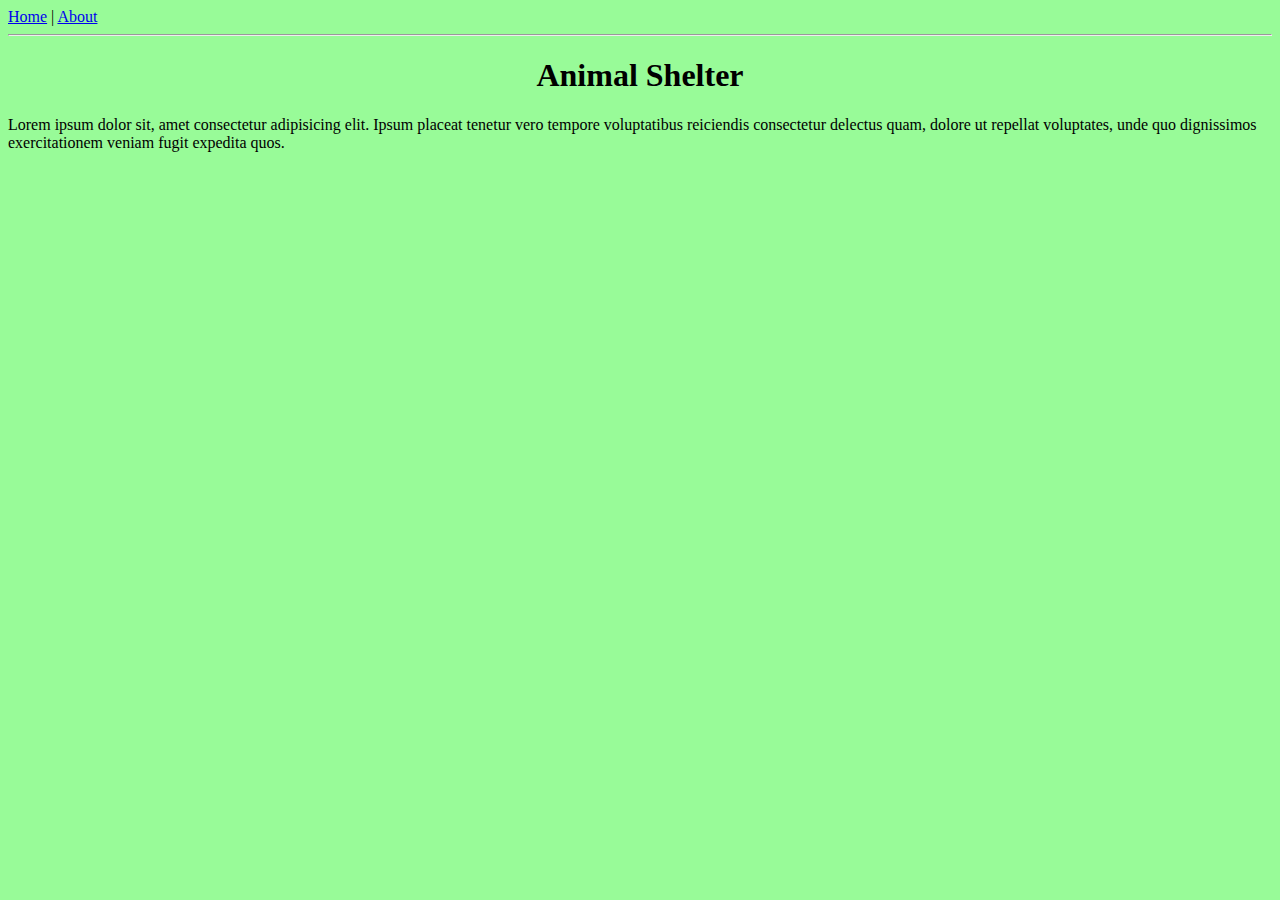
==== about.html @ 6d41b0af "new page" ====
<!DOCTYPE html>
<html lang="en">
<head>
    <meta charset="UTF-8">
    <meta name="viewport" content="width=device-width, initial-scale=1.0">
    <title>Shelter</title>
    <link rel="stylesheet" href="style.css">
</head>
<body>
    <a href="index.html">Home</a>
    <span>|</span>
    <a href="about.html">About</a>
    <hr>
    <h1>Animal Shelter</h1>
    <p>Lorem ipsum dolor sit, amet consectetur adipisicing elit. Ipsum placeat tenetur vero tempore voluptatibus reiciendis consectetur delectus quam, dolore ut repellat voluptates, unde quo dignissimos exercitationem veniam fugit expedita quos.</p>

</body>
</html>
---- style.css ----
body{
    background-color: palegreen;
}

h1{
    text-align: center;
}

ul, li{
    font-size: large;
    color: red;
    text-align: center;
}

.home-image{
    width: 250px;
    border: 3px solid black;
}
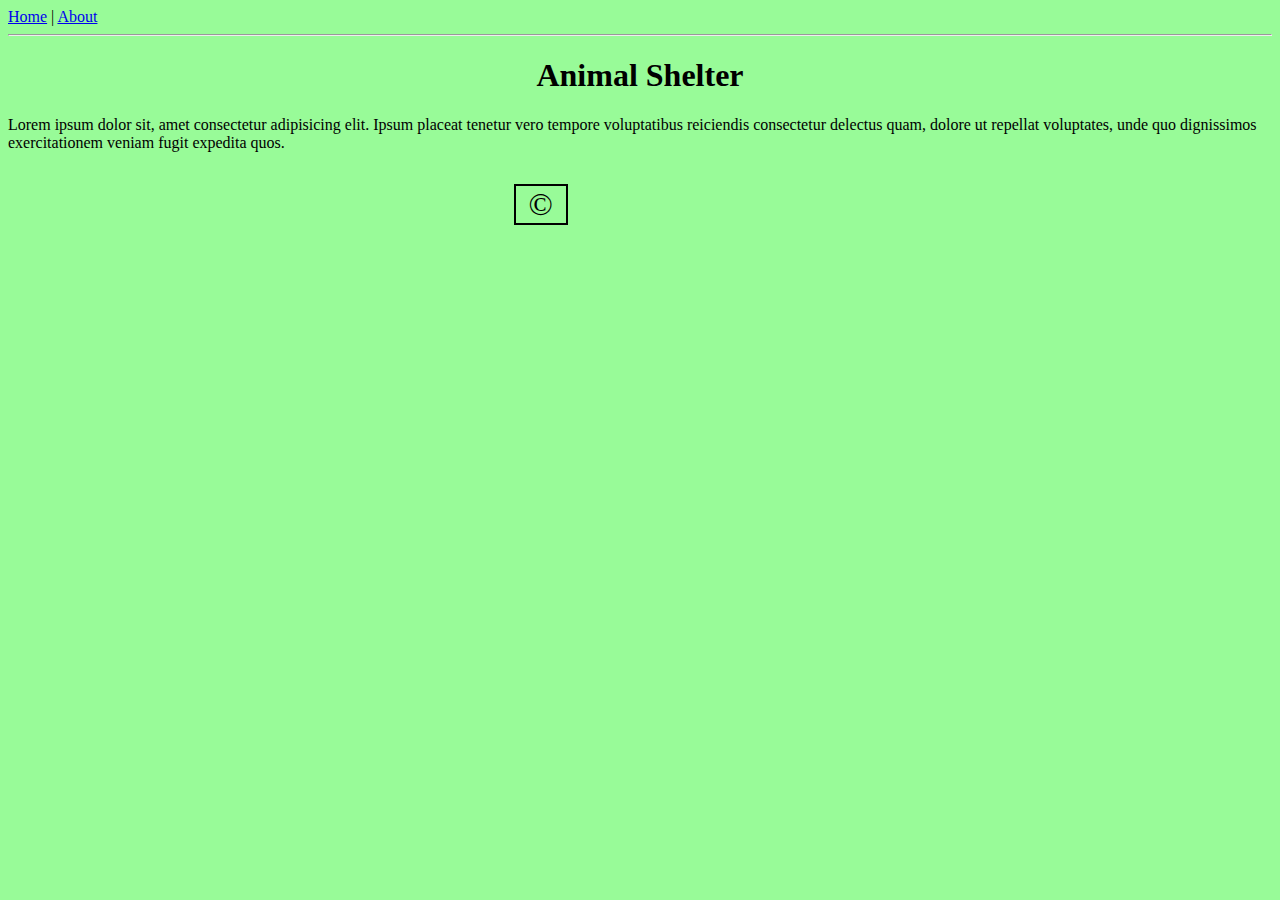
==== commit a9f78cc6: "copyright added" ====
--- a/about.html
+++ b/about.html
@@ -13,6 +13,6 @@
     <hr>
     <h1>Animal Shelter</h1>
     <p>Lorem ipsum dolor sit, amet consectetur adipisicing elit. Ipsum placeat tenetur vero tempore voluptatibus reiciendis consectetur delectus quam, dolore ut repellat voluptates, unde quo dignissimos exercitationem veniam fugit expedita quos.</p>
-
+    <p id="copyright">&copy;</p>
 </body>
 </html>--- a/style.css
+++ b/style.css
@@ -17,3 +17,10 @@
     border: 3px solid black;
 }
 
+#copyright{text-align: center;
+font-size: xx-large;
+color: black;
+border: 2px solid;
+width: 50px;
+margin-left: 40%; margin-right: 40%;
+}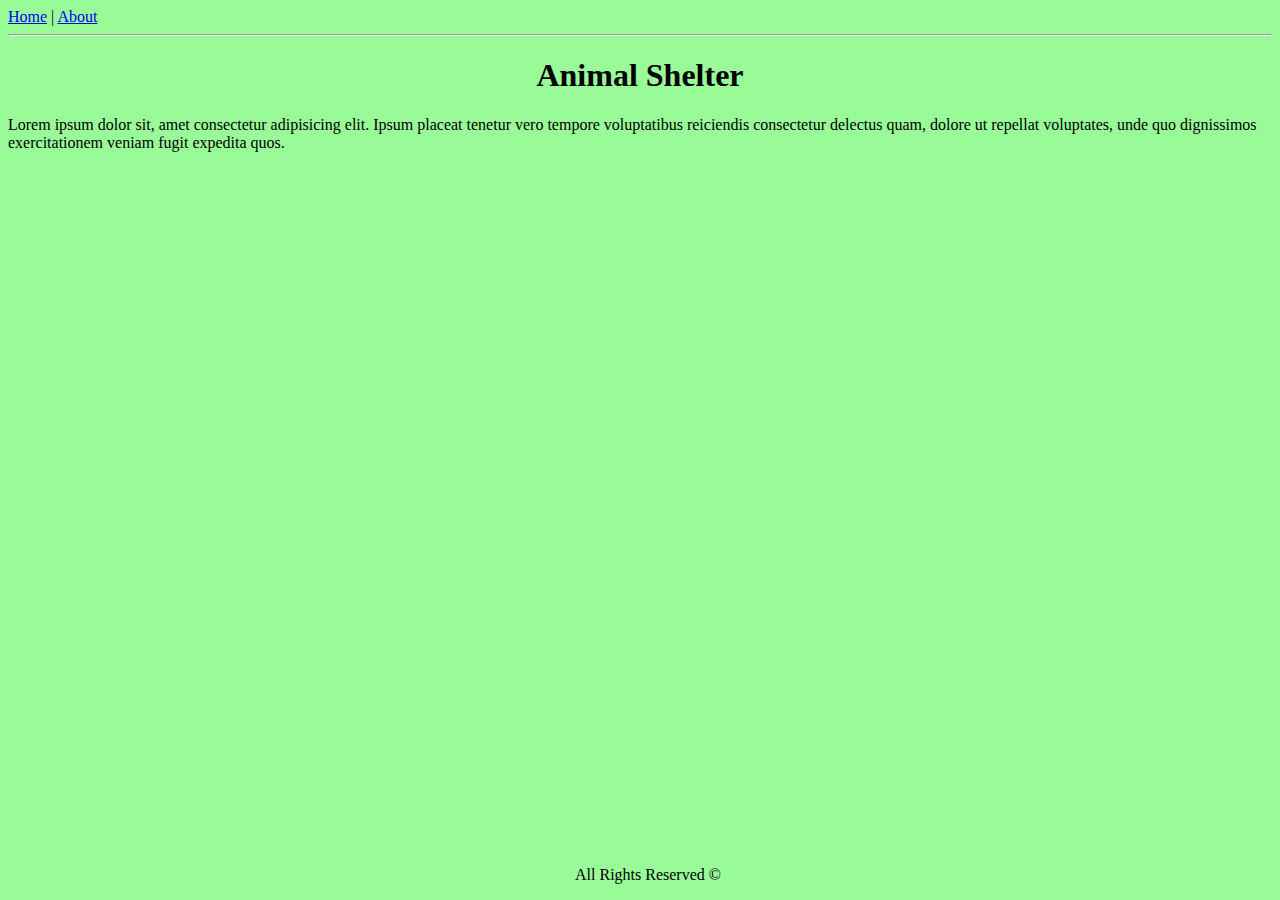
==== commit bb91bb8e: "copyright2 added" ====
--- a/about.html
+++ b/about.html
@@ -13,6 +13,6 @@
     <hr>
     <h1>Animal Shelter</h1>
     <p>Lorem ipsum dolor sit, amet consectetur adipisicing elit. Ipsum placeat tenetur vero tempore voluptatibus reiciendis consectetur delectus quam, dolore ut repellat voluptates, unde quo dignissimos exercitationem veniam fugit expedita quos.</p>
-    <p id="copyright">&copy;</p>
+    <p id="copyright">All Rights Reserved &copy;</p> 
 </body>
 </html>--- a/style.css
+++ b/style.css
@@ -17,10 +17,10 @@
     border: 3px solid black;
 }
 
-#copyright{text-align: center;
-font-size: xx-large;
-color: black;
-border: 2px solid;
-width: 50px;
-margin-left: 40%; margin-right: 40%;
+#copyright{
+    position: absolute;
+    bottom: 0;
+    width: 100%;
+    text-align: center;
+   
 }